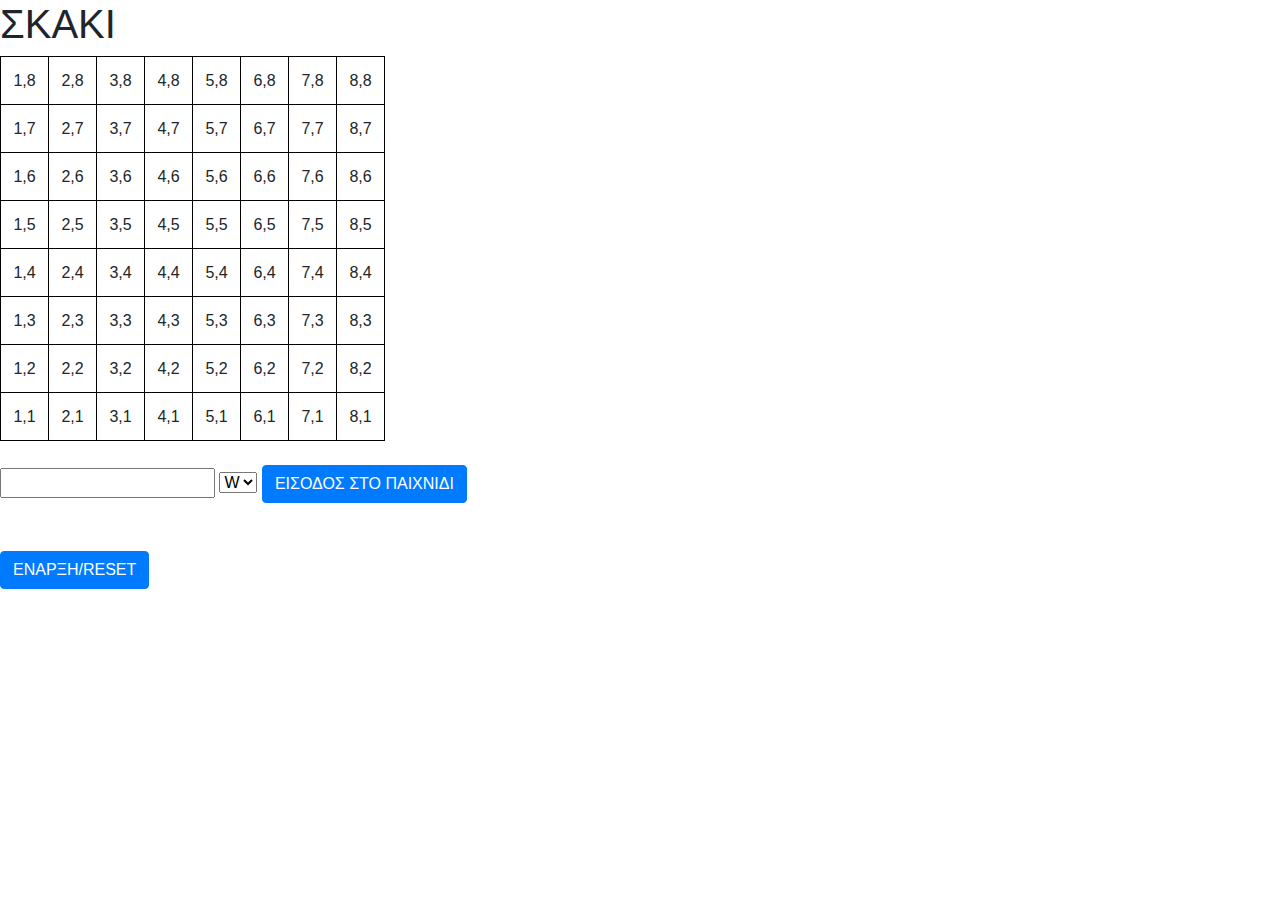
==== www/index.html @ 82a693d7 "Add files via upload" ====
<!doctype html>
<html lang="en">
<head>
    <meta charset="utf-8">
    <meta name="viewport" content="width=device-width, initial-scale=1, shrink-to-fit=no">
    <meta name="description" content="">
    <meta name="author" content="">
    <title>ΑΔΙΣΕ: Σκακι 4</title>

    <!-- Bootstrap core CSS -->
    <link href="bootstrap/bootstrap.min.css" rel="stylesheet">
	<link href="css/mychess.css" rel="stylesheet">
	<script src="bootstrap/jquery-3.2.1.min.js"></script>
    <script src="bootstrap/bootstrap.min.js"></script>
	<script src="js/mychess.js"></script>
    <script src="jquery-ui-1.12.1/jquery-ui.min.js"></script>
	<link href="jquery-ui-1.12.1/jquery-ui.min.css" rel="stylesheet">
  </head>
<body>
<h1>ΣΚΑΚΙ</h1>
<div id='chess_board'>
</div>
<br/>
<div id='game_initializer'>
<input id='username'> 
<select id='pcolor'>
<option value='W'>W</option>
<option value='B'>B</option>
</select>
<button id='chess_login' class='btn btn-primary'>ΕΙΣΟΔΟΣ ΣΤΟ ΠΑΙΧΝΙΔΙ</button><br>
</div>
<div id='game_info'>
</div>
<div id='move_div'>
Δώσε κίνηση (x1 y1 x2 y2): <input id='the_move'>  <button id='do_move' class='btn btn-primary'>ΚΑΝΕ ΤΗΝ ΚΙΝΗΣΗ</button><br>
<br><br>
Δώσε κίνηση (x1 y1): <input id='the_move_src'> (x2 y2):
<select id='the_move_dest'></select>
<button id='do_move2' class='btn btn-primary'>ΚΑΝΕ ΤΗΝ ΚΙΝΗΣΗ 2</button><br>
</div>

<br/><br/>


<button id='chess_reset' class='btn btn-primary'>ΕΝΑΡΞΗ/RESET</button><br>


</body>
</html>
---- www/css/mychess.css ----
#chess_table TD {width: 3em; height:3em;border:1px solid black;text-align:center;}
#chess_table {border-collapse: collapse;}
TD.B_square {background-color:#DDD;}
TD.W_square {background-color:#FFF;}
IMG.piece {width: 2.1em; height:2.8em;}
TD.pmove {border:3px solid blue; background-color:yellow;}
TD.tomove {border:3px solid blue; background-color:blue;}
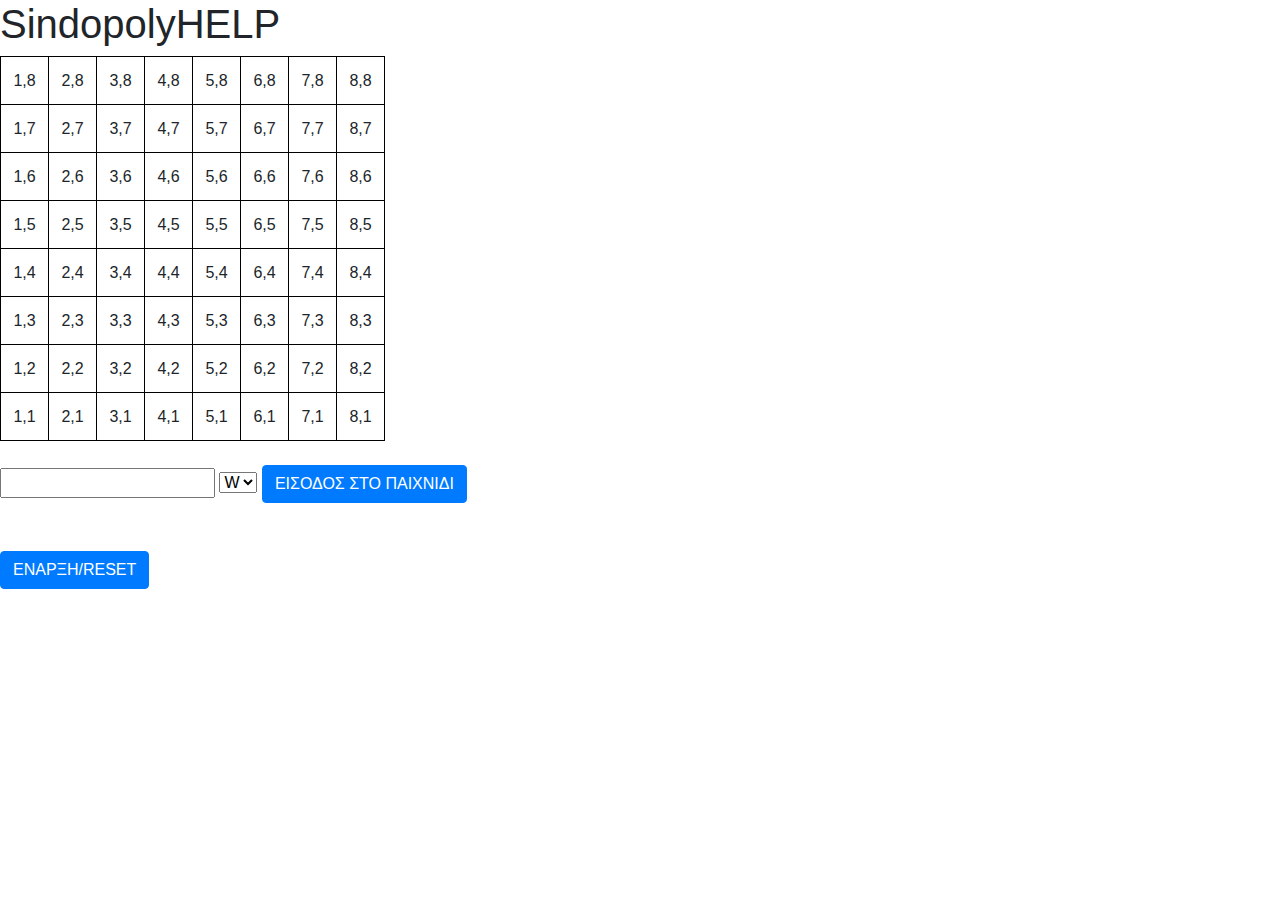
==== commit 8f1408f8: "Update index.html" ====
--- a/www/index.html
+++ b/www/index.html
@@ -17,7 +17,7 @@
 	<link href="jquery-ui-1.12.1/jquery-ui.min.css" rel="stylesheet">
   </head>
 <body>
-<h1>ΣΚΑΚΙ</h1>
+<h1>SindopolyHELP</h1>
 <div id='chess_board'>
 </div>
 <br/>
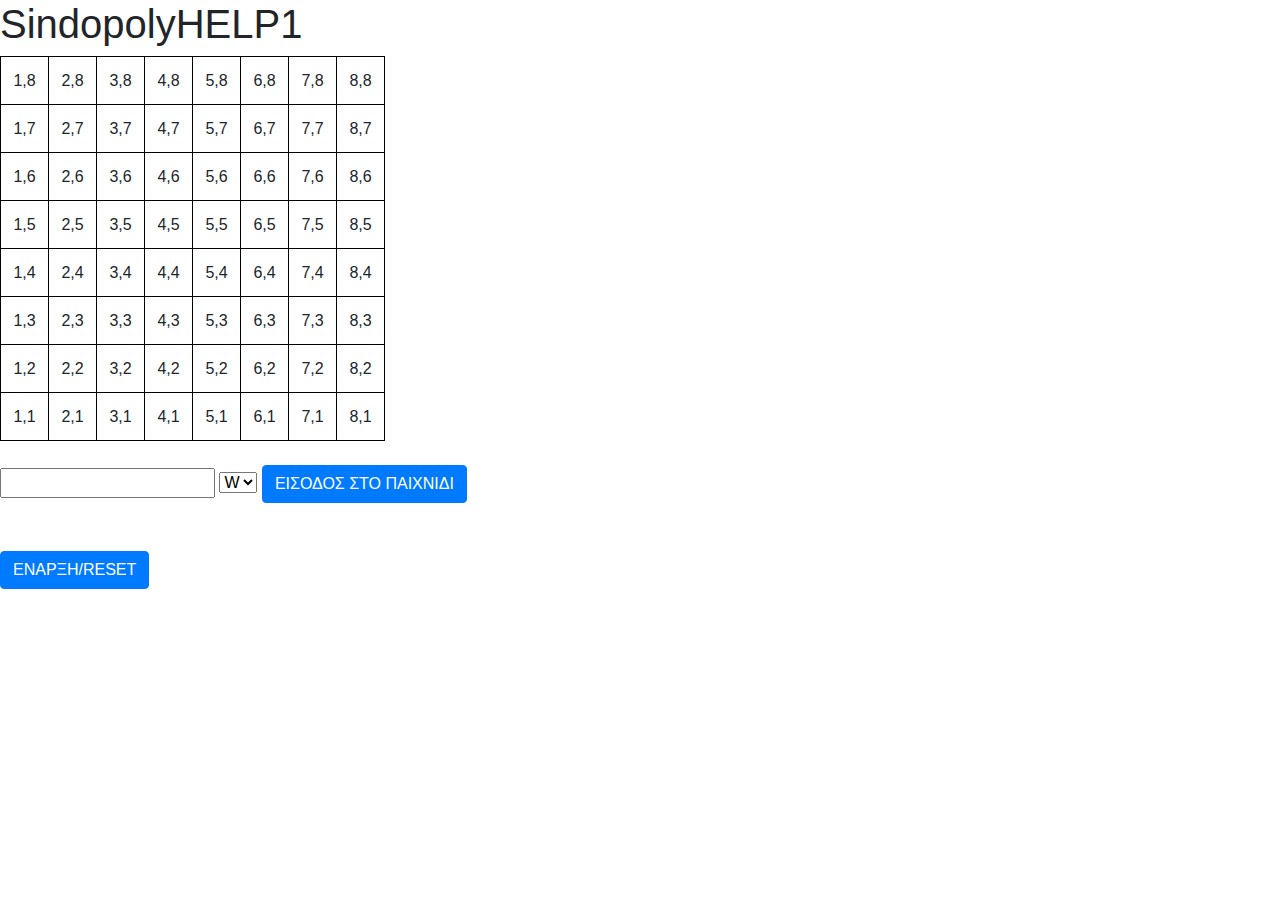
==== commit a51d0b5e: "α" ====
--- a/www/index.html
+++ b/www/index.html
@@ -5,7 +5,7 @@
     <meta name="viewport" content="width=device-width, initial-scale=1, shrink-to-fit=no">
     <meta name="description" content="">
     <meta name="author" content="">
-    <title>ΑΔΙΣΕ: Σκακι 4</title>
+    <title>Sindopoly</title>
 
     <!-- Bootstrap core CSS -->
     <link href="bootstrap/bootstrap.min.css" rel="stylesheet">
@@ -17,7 +17,7 @@
 	<link href="jquery-ui-1.12.1/jquery-ui.min.css" rel="stylesheet">
   </head>
 <body>
-<h1>SindopolyHELP</h1>
+<h1>SindopolyHELP1</h1>
 <div id='chess_board'>
 </div>
 <br/>
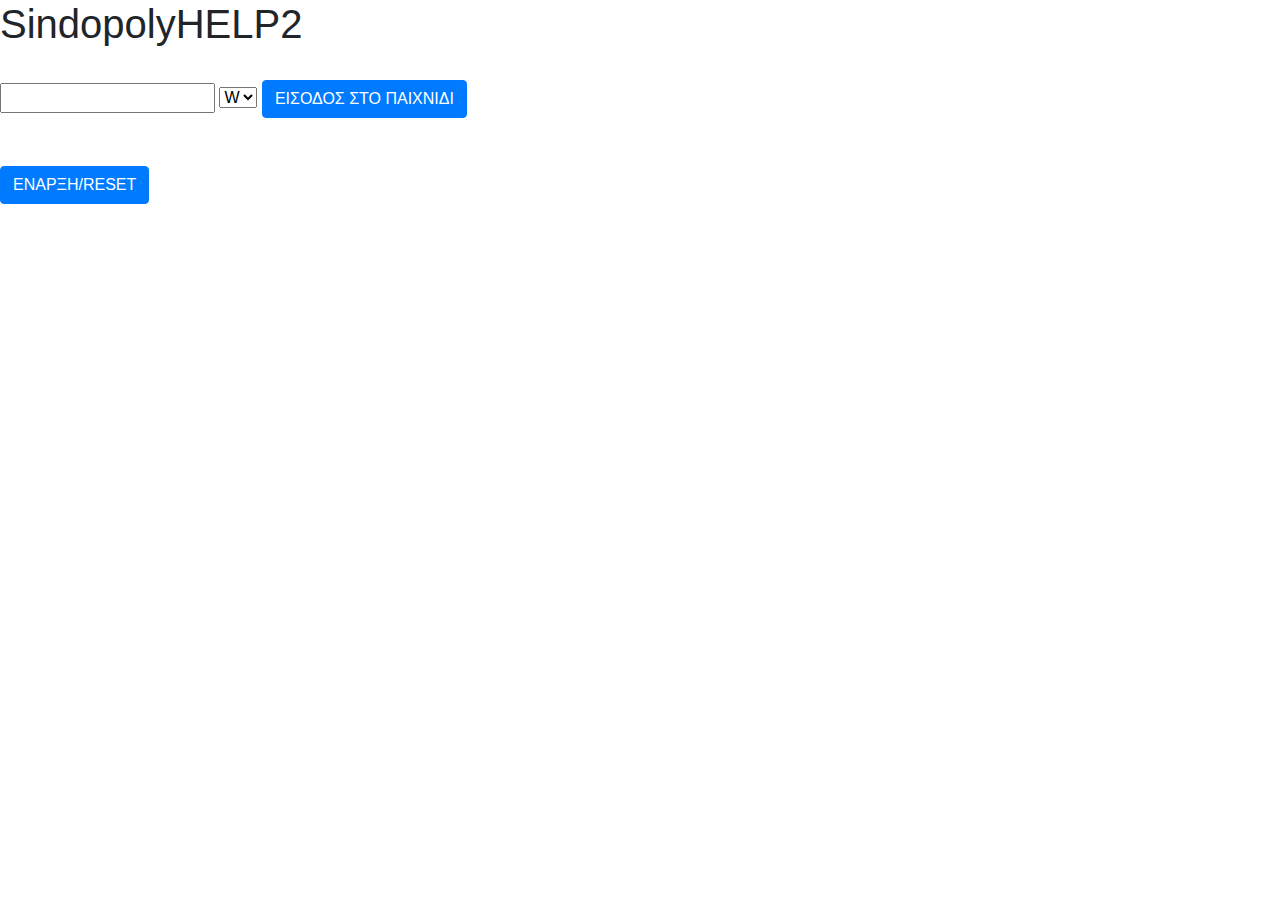
==== commit 5658250a: "a" ====
--- a/www/index.html
+++ b/www/index.html
@@ -17,7 +17,7 @@
 	<link href="jquery-ui-1.12.1/jquery-ui.min.css" rel="stylesheet">
   </head>
 <body>
-<h1>SindopolyHELP1</h1>
+<h1>SindopolyHELP2</h1>
 <div id='chess_board'>
 </div>
 <br/>
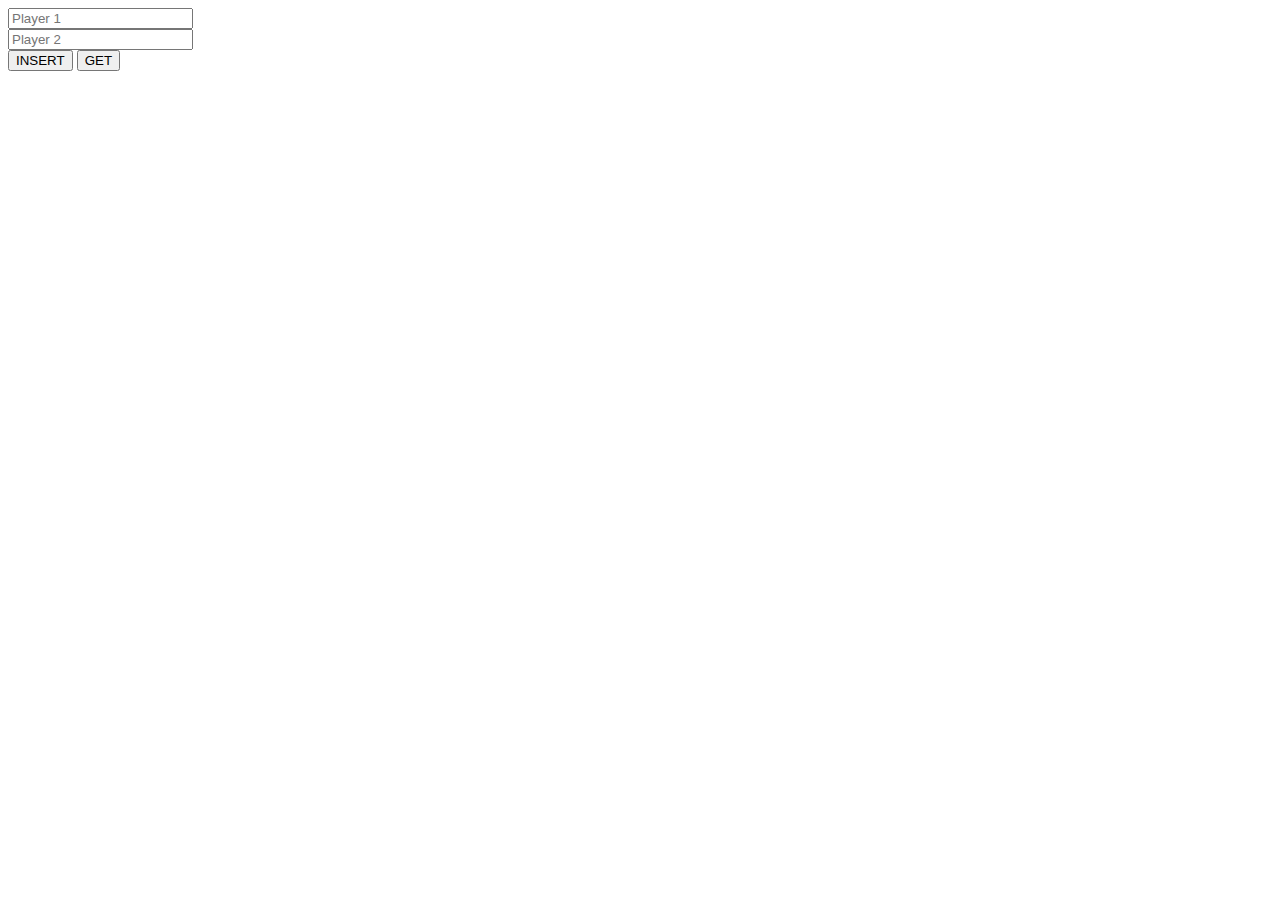
==== commit b3aaea4b: "a" ====
--- a/www/index.html
+++ b/www/index.html
@@ -1,49 +1,25 @@
-<!doctype html>
+<!DOCTYPE html>
 <html lang="en">
+
 <head>
-    <meta charset="utf-8">
-    <meta name="viewport" content="width=device-width, initial-scale=1, shrink-to-fit=no">
-    <meta name="description" content="">
-    <meta name="author" content="">
-    <title>Sindopoly</title>
 
-    <!-- Bootstrap core CSS -->
-    <link href="bootstrap/bootstrap.min.css" rel="stylesheet">
-	<link href="css/mychess.css" rel="stylesheet">
-	<script src="bootstrap/jquery-3.2.1.min.js"></script>
-    <script src="bootstrap/bootstrap.min.js"></script>
-	<script src="js/mychess.js"></script>
-    <script src="jquery-ui-1.12.1/jquery-ui.min.js"></script>
-	<link href="jquery-ui-1.12.1/jquery-ui.min.css" rel="stylesheet">
-  </head>
+    <script src="https://code.jquery.com/jquery-3.5.1.min.js"></script>
+    <script src="javascript/sindopoly.js"></script>
+    <meta charset="UTF-8">
+    <meta http-equiv="X-UA-Compatible" content="IE=edge">
+    <meta name="viewport" content="width=device-width, initial-scale=1.0">
+    <title>Document</title>
+</head>
+
 <body>
-<h1>SindopolyHELP2</h1>
-<div id='chess_board'>
-</div>
-<br/>
-<div id='game_initializer'>
-<input id='username'> 
-<select id='pcolor'>
-<option value='W'>W</option>
-<option value='B'>B</option>
-</select>
-<button id='chess_login' class='btn btn-primary'>ΕΙΣΟΔΟΣ ΣΤΟ ΠΑΙΧΝΙΔΙ</button><br>
-</div>
-<div id='game_info'>
-</div>
-<div id='move_div'>
-Δώσε κίνηση (x1 y1 x2 y2): <input id='the_move'>  <button id='do_move' class='btn btn-primary'>ΚΑΝΕ ΤΗΝ ΚΙΝΗΣΗ</button><br>
-<br><br>
-Δώσε κίνηση (x1 y1): <input id='the_move_src'> (x2 y2):
-<select id='the_move_dest'></select>
-<button id='do_move2' class='btn btn-primary'>ΚΑΝΕ ΤΗΝ ΚΙΝΗΣΗ 2</button><br>
-</div>
+    <div class="form_input">
+        <input id="p1name" type="text" name="username" placeholder="Player 1" />
+    </div>
+    <div class="form_input">
+        <input id="p2name" type="password" name="password" placeholder="Player 2" />
+    </div>
+    <input id="inbut" type="submit" name="submit" value="INSERT" class="btn-login" />
+    <input id="outbut" type="submit" name="submit" value="GET" class="btn-login" />
+</body>
 
-<br/><br/>
-
-
-<button id='chess_reset' class='btn btn-primary'>ΕΝΑΡΞΗ/RESET</button><br>
-
-
-</body>
-</html>
+</html>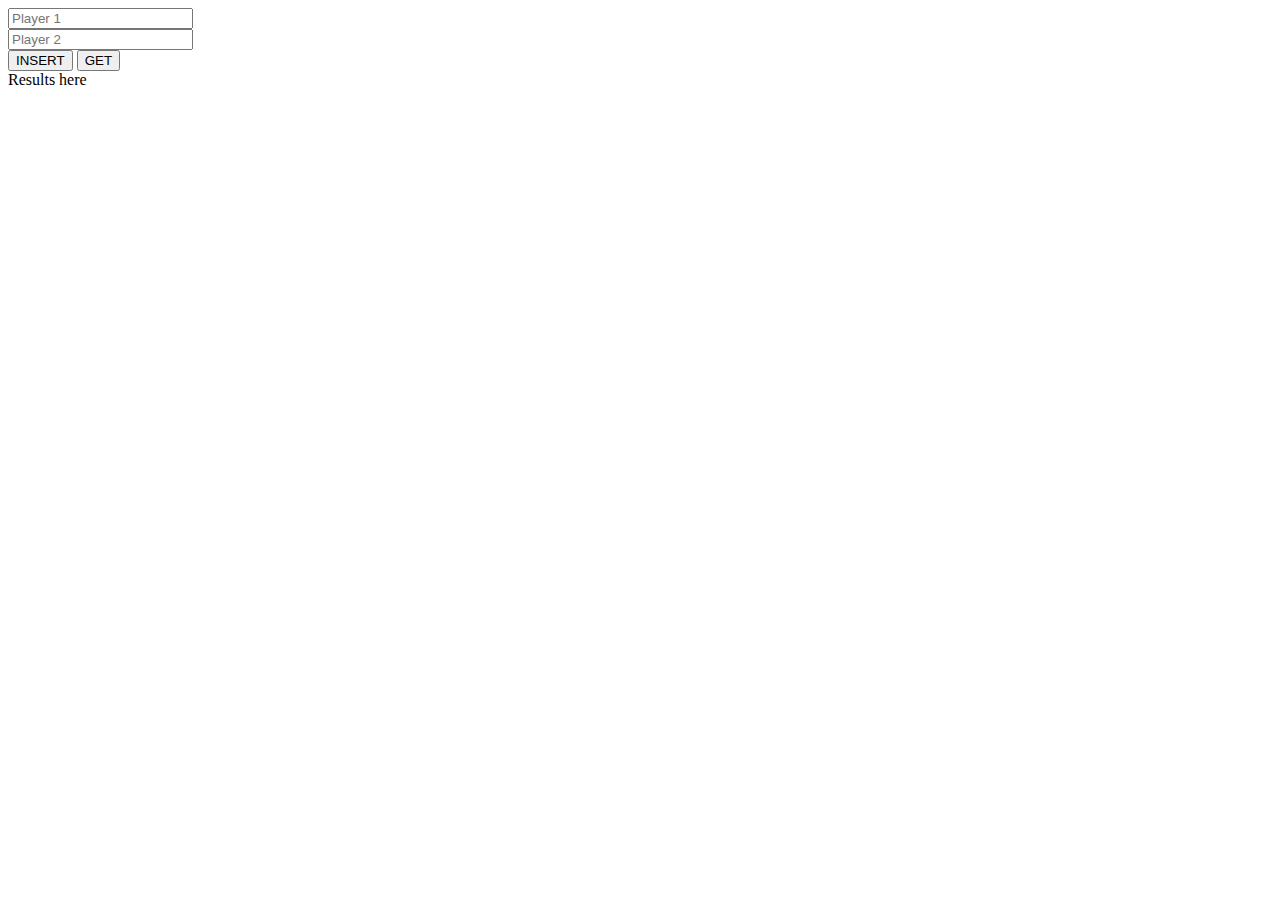
==== commit a4475fde: "a" ====
--- a/www/index.html
+++ b/www/index.html
@@ -4,7 +4,7 @@
 <head>
 
     <script src="https://code.jquery.com/jquery-3.5.1.min.js"></script>
-    <script src="javascript/sindopoly.js"></script>
+    <script src="sindopoly.js"></script>
     <meta charset="UTF-8">
     <meta http-equiv="X-UA-Compatible" content="IE=edge">
     <meta name="viewport" content="width=device-width, initial-scale=1.0">
@@ -13,13 +13,14 @@
 
 <body>
     <div class="form_input">
-        <input id="p1name" type="text" name="username" placeholder="Player 1" />
+        <input id="p1name" type="text" name="p1name" placeholder="Player 1" />
     </div>
     <div class="form_input">
-        <input id="p2name" type="password" name="password" placeholder="Player 2" />
+        <input id="p2name" type="text" name="p2name" placeholder="Player 2" />
     </div>
     <input id="inbut" type="submit" name="submit" value="INSERT" class="btn-login" />
     <input id="outbut" type="submit" name="submit" value="GET" class="btn-login" />
+    <div id="resultdiv">Results here</div>
 </body>
 
 </html>